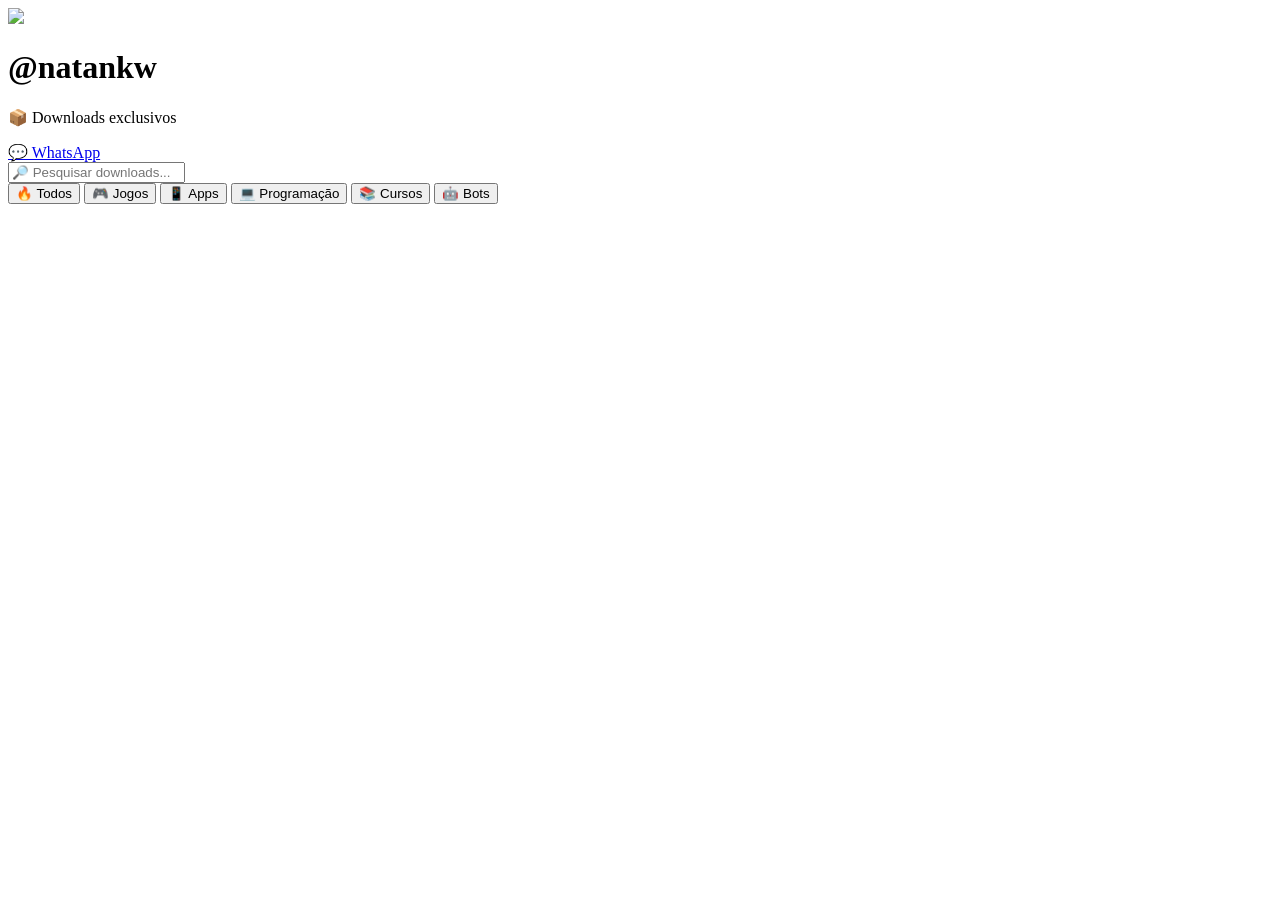
==== index.html @ b7379cc6 "Create index.html" ====
<!DOCTYPE html>
<html lang="pt-BR">

<head>

<meta charset="UTF-8">
<meta name="viewport" content="width=device-width, initial-scale=1.0">

<title>@natankw Downloads</title>

<link rel="stylesheet" href="css/style.css">

</head>


<body>


<header class="perfil">

<img src="img/logo.png" class="foto">

<h1>@natankw</h1>

<p>📦 Downloads exclusivos</p>


<a class="whatsapp" href="https://wa.me/5511999999999">

💬 WhatsApp

</a>


</header>



<section class="pesquisa">

<input 
id="pesquisa"
placeholder="🔎 Pesquisar downloads..."
>


</section>




<section class="categorias">


<button onclick="filtrar('Todos')">
🔥 Todos
</button>


<button onclick="filtrar('Jogos')">
🎮 Jogos
</button>


<button onclick="filtrar('Apps')">
📱 Apps
</button>


<button onclick="filtrar('Programação')">
💻 Programação
</button>


<button onclick="filtrar('Cursos')">
📚 Cursos
</button>


<button onclick="filtrar('Bots')">
🤖 Bots
</button>


</section>




<section id="downloads">

</section>




<script src="js/banco.js"></script>

<script src="js/script.js"></script>


</body>

</html>
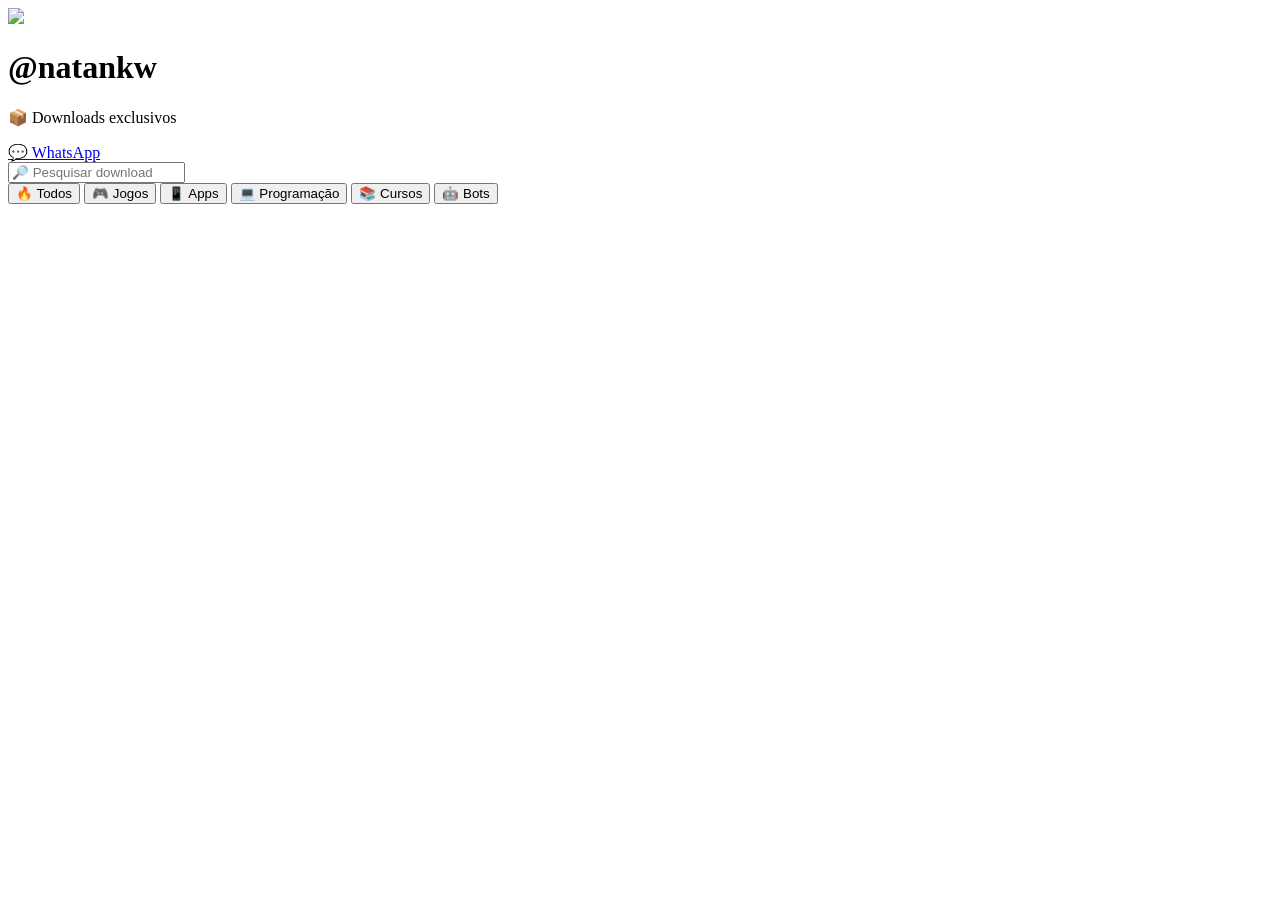
==== commit cedee730: "Create index.html" ====
--- a/index.html
+++ b/index.html
@@ -1,6 +1,5 @@
 <!DOCTYPE html>
 <html lang="pt-BR">
-
 <head>
 
 <meta charset="UTF-8">
@@ -11,7 +10,6 @@
 <link rel="stylesheet" href="css/style.css">
 
 </head>
-
 
 <body>
 
@@ -24,81 +22,41 @@
 
 <p>📦 Downloads exclusivos</p>
 
-
-<a class="whatsapp" href="https://wa.me/5511999999999">
-
+<a class="whatsapp" href="#">
 💬 WhatsApp
-
 </a>
-
 
 </header>
 
 
 
-<section class="pesquisa">
+<div class="pesquisa">
 
-<input 
-id="pesquisa"
-placeholder="🔎 Pesquisar downloads..."
->
+<input id="pesquisa" placeholder="🔎 Pesquisar download">
 
-
-</section>
+</div>
 
 
 
+<div class="categorias">
 
-<section class="categorias">
+<button onclick="filtrar('Todos')">🔥 Todos</button>
+<button onclick="filtrar('Jogos')">🎮 Jogos</button>
+<button onclick="filtrar('Apps')">📱 Apps</button>
+<button onclick="filtrar('Programação')">💻 Programação</button>
+<button onclick="filtrar('Cursos')">📚 Cursos</button>
+<button onclick="filtrar('Bots')">🤖 Bots</button>
 
-
-<button onclick="filtrar('Todos')">
-🔥 Todos
-</button>
-
-
-<button onclick="filtrar('Jogos')">
-🎮 Jogos
-</button>
-
-
-<button onclick="filtrar('Apps')">
-📱 Apps
-</button>
-
-
-<button onclick="filtrar('Programação')">
-💻 Programação
-</button>
-
-
-<button onclick="filtrar('Cursos')">
-📚 Cursos
-</button>
-
-
-<button onclick="filtrar('Bots')">
-🤖 Bots
-</button>
-
-
-</section>
+</div>
 
 
 
-
-<section id="downloads">
-
-</section>
-
+<section id="downloads"></section>
 
 
 
 <script src="js/banco.js"></script>
-
 <script src="js/script.js"></script>
 
-
 </body>
-
 </html>
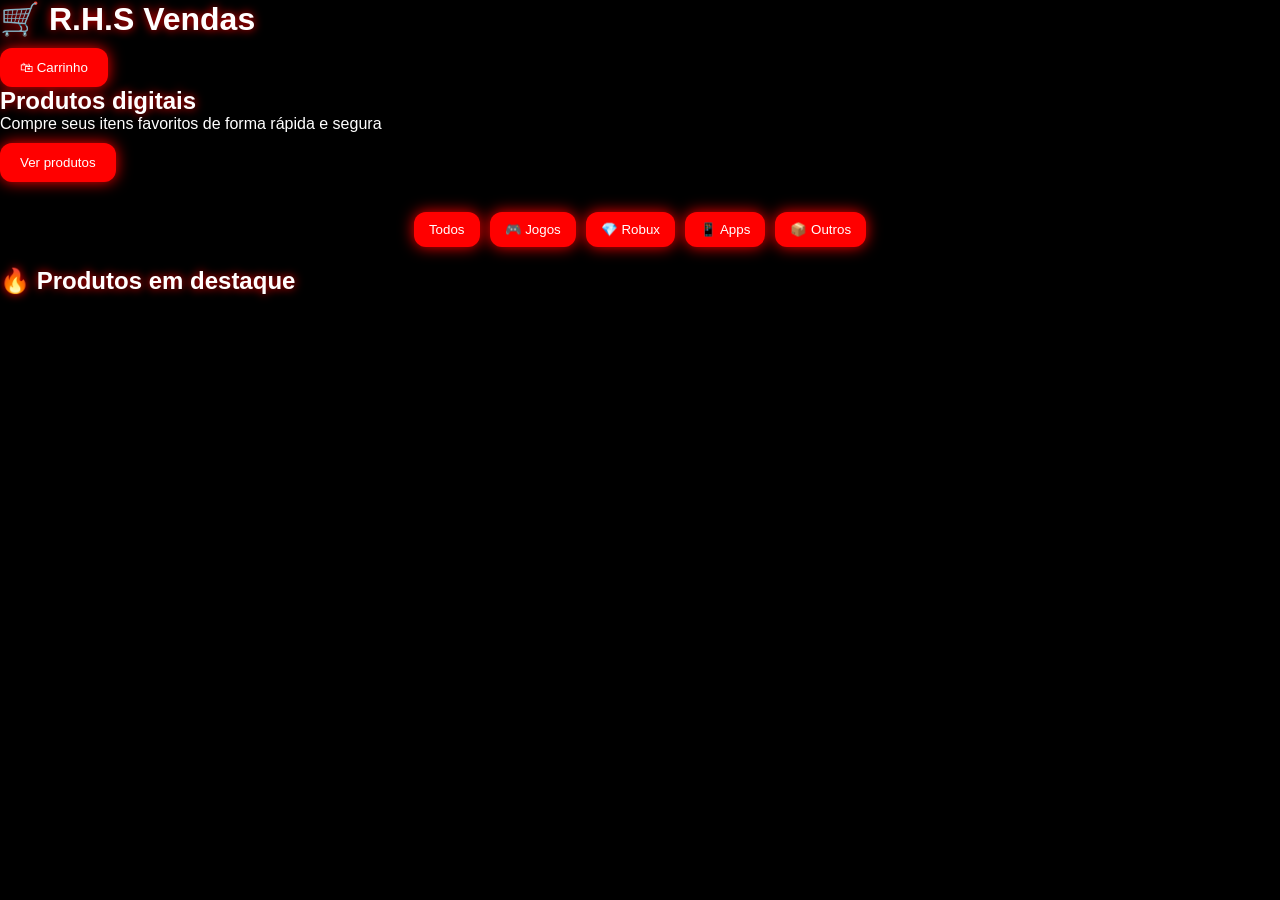
==== commit 3eb6a14d: "Update index.html" ====
--- a/index.html
+++ b/index.html
@@ -1,62 +1,123 @@
 <!DOCTYPE html>
 <html lang="pt-BR">
+
 <head>
 
 <meta charset="UTF-8">
 <meta name="viewport" content="width=device-width, initial-scale=1.0">
 
-<title>@natankw Downloads</title>
+<title>R.H.S Vendas</title>
 
 <link rel="stylesheet" href="css/style.css">
 
 </head>
 
+
 <body>
 
 
-<header class="perfil">
+<header class="header">
 
-<img src="img/logo.png" class="foto">
+<h1>🛒 R.H.S Vendas</h1>
 
-<h1>@natankw</h1>
-
-<p>📦 Downloads exclusivos</p>
-
-<a class="whatsapp" href="#">
-💬 WhatsApp
-</a>
+<button onclick="abrirCarrinho()">
+🛍 Carrinho
+</button>
 
 </header>
 
 
 
-<div class="pesquisa">
 
-<input id="pesquisa" placeholder="🔎 Pesquisar download">
+
+<section class="banner">
+
+
+<div>
+
+<h1>
+Produtos digitais
+</h1>
+
+
+<p>
+Compre seus itens favoritos de forma rápida e segura
+</p>
+
+
+<button>
+Ver produtos
+</button>
+
 
 </div>
 
 
-
-<div class="categorias">
-
-<button onclick="filtrar('Todos')">🔥 Todos</button>
-<button onclick="filtrar('Jogos')">🎮 Jogos</button>
-<button onclick="filtrar('Apps')">📱 Apps</button>
-<button onclick="filtrar('Programação')">💻 Programação</button>
-<button onclick="filtrar('Cursos')">📚 Cursos</button>
-<button onclick="filtrar('Bots')">🤖 Bots</button>
-
-</div>
+</section>
 
 
 
-<section id="downloads"></section>
+
+
+
+
+<section class="categorias">
+
+
+<button onclick="categoria('Todos')">
+Todos
+</button>
+
+
+<button onclick="categoria('Jogos')">
+🎮 Jogos
+</button>
+
+
+<button onclick="categoria('Robux')">
+💎 Robux
+</button>
+
+
+<button onclick="categoria('Apps')">
+📱 Apps
+</button>
+
+
+<button onclick="categoria('Outros')">
+📦 Outros
+</button>
+
+
+</section>
+
+
+
+
+
+
+<h2 class="titulo">
+🔥 Produtos em destaque
+</h2>
+
+
+
+
+
+<div id="produtos" class="produtos"></div>
+
+
+
+
+
 
 
 
 <script src="js/banco.js"></script>
-<script src="js/script.js"></script>
+
+<script src="js/loja.js"></script>
+
 
 </body>
+
 </html>
--- a/css/style.css
+++ b/css/style.css
@@ -0,0 +1,293 @@
+*{
+    margin:0;
+    padding:0;
+    box-sizing:border-box;
+    font-family:Arial, sans-serif;
+}
+
+
+body{
+
+    background:#000;
+
+    color:#fff;
+
+    min-height:100vh;
+
+    padding-bottom:40px;
+
+}
+
+
+
+h1,h2,h3{
+
+    color:#fff;
+
+    text-shadow:0 0 10px #f00;
+
+}
+
+
+
+
+.perfil{
+
+    text-align:center;
+
+    padding:40px 20px;
+
+}
+
+
+
+.foto{
+
+    width:130px;
+
+    height:130px;
+
+    border-radius:50%;
+
+    object-fit:cover;
+
+    border:3px solid red;
+
+    box-shadow:0 0 25px red;
+
+}
+
+
+
+.whatsapp,
+button{
+
+
+    background:red;
+
+    color:white;
+
+    border:0;
+
+    padding:12px 20px;
+
+    border-radius:12px;
+
+    cursor:pointer;
+
+    text-decoration:none;
+
+    display:inline-block;
+
+    margin-top:10px;
+
+    box-shadow:0 0 15px red;
+
+    transition:.3s;
+
+}
+
+
+
+button:hover,
+.whatsapp:hover{
+
+    transform:scale(1.05);
+
+}
+
+
+
+
+.pesquisa{
+
+    text-align:center;
+
+}
+
+
+
+input,
+textarea,
+select{
+
+
+    width:90%;
+
+    max-width:500px;
+
+    padding:14px;
+
+    margin:8px;
+
+    border-radius:12px;
+
+    background:#111;
+
+    color:white;
+
+    border:1px solid red;
+
+}
+
+
+
+textarea{
+
+    height:120px;
+
+}
+
+
+
+
+
+.categorias{
+
+
+    display:flex;
+
+    flex-wrap:wrap;
+
+    justify-content:center;
+
+    gap:10px;
+
+    margin:20px;
+
+
+}
+
+
+
+.categorias button{
+
+    padding:10px 15px;
+
+}
+
+
+
+
+#downloads,
+#lista{
+
+
+    width:90%;
+
+    margin:auto;
+
+    display:grid;
+
+    grid-template-columns:
+
+    repeat(auto-fit,minmax(250px,1fr));
+
+    gap:20px;
+
+
+}
+
+
+
+
+.card{
+
+
+    background:
+
+    rgba(255,0,0,.08);
+
+
+    border:1px solid red;
+
+
+    border-radius:20px;
+
+
+    padding:20px;
+
+
+    box-shadow:
+
+    0 0 20px rgba(255,0,0,.3);
+
+
+    backdrop-filter:blur(10px);
+
+
+}
+
+
+
+.thumb{
+
+
+    width:100%;
+
+    height:180px;
+
+    object-fit:cover;
+
+    border-radius:15px;
+
+
+}
+
+
+
+
+
+.admin{
+
+
+    width:90%;
+
+    max-width:600px;
+
+    margin:40px auto;
+
+
+}
+
+
+
+
+.box{
+
+
+    background:#080808;
+
+    border:1px solid red;
+
+    padding:25px;
+
+    border-radius:20px;
+
+    box-shadow:0 0 20px red;
+
+
+}
+
+
+
+
+
+@media(max-width:600px){
+
+
+.card{
+
+    padding:15px;
+
+}
+
+
+h1{
+
+    font-size:25px;
+
+}
+
+
+  }
